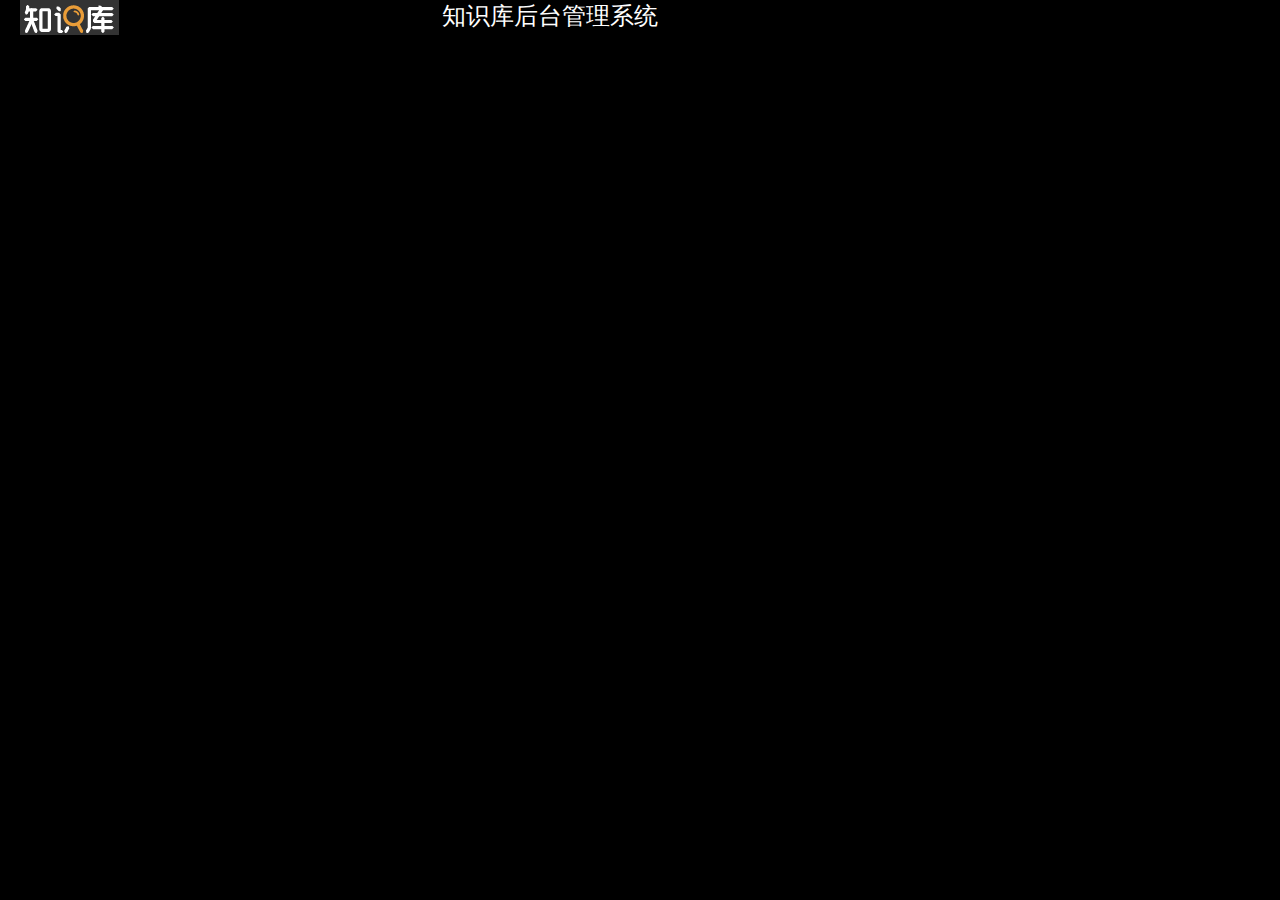
==== WebContent/manager/top.html @ 7770a62f "一些新的功能和后台" ====
<!doctype html>
<html>
<head>
<meta charset="utf-8">
<title>头部</title>
<link href="../css/bootstrap.min.css" rel="stylesheet" type="text/css">
<link href="../css/style.css" rel="stylesheet" type="text/css">
<style type="text/css">
body {
	background-color: #000;
}
</style>
</head>

<body>
<div class="container-fluid">
  <div class="row-fluid">
    <div class="span4"><img src="../images/logo.png" width="99" height="35"></div>
    <div class="span8 f24black">知识库后台管理系统</div>
  </div>
</div>
</body>
</html>
---- WebContent/css/style.css ----
@charset "utf-8";
/* CSS Document */

a{ text-decoration:none; font:14px gray 微软雅黑;}
/*主container样式*/
.container{ background-color: #ccc; width:1000px; height:auto; margin:0 auto;}

/*字体样式*/
.f18white{ font:18px 微软雅黑; color:white;}
.f14white{ font: 16px 微软雅黑; color:black;}
.f24black{ font:24px 微软雅黑; color:white;}


/*注册界面样式*/
.regcontainer{ background-color:#f3f2f3; width:700px; height:400px; padding-top:100px; margin:0 auto;}
.reg{ width:700px; margin:0 auto; background-color:#f3f2f3}
.textinput{ width:280px; height:35px; border:none; line-height:35px;}
.topspace{ width:100%; height:100px;}
.space{ width:100%; height:30px; clear:both; background-color: #f5f5f5;}

/*登录界面样式*/
.logincontainer{ width:865px; height:530px; background-image:url(../images/login-bg.jpg); margin:0 auto;}
.logininput{ width:200px; height:30px; line-height:30px; margin-left:25px; border: 1px solid #ccc;}
#borderdiv{ width:300px; height:220px; border:1px #ccc solid; margin:10px 0 0 20px; padding-top:10px;}

/*header样式*/
#search{ width:168px; height:31px; border:0; line-height:31px;}
.header{ width:1000px; background-color:#333;　border:1px; margin: 0;}
.head{ width:auto; margin:0 auto;}
.banner{ width:100%; height:165px; float:left; background-image:url(../images/banner.png); background-repeat: repeat-x;}
.title{ width:100%; height:165px; font:32px solid 微软雅黑; color:white;}

/*主页左侧样式*/
.left{ background-color:#f5f5f5; float:left; height:450px;}
#leftid{ border:0px solid #ccc;}

/*右侧样式*/
.right{ width:750px; height:auto; background-color:#ccc; float:right; margin-left:15px; border:1px solid #ccc;}
.allselect{ width:200px !important; heigth:30px;}
.alltext{ width:500px;}


/*footer样式*/
.footer{ margin: 0; background-color:#000 ; font:14px 微软雅黑; color: #CCC;}

/*添加知识的样式*/
.addtbl{ background-color: #060; border:1px solid #999; float:rigth;}
.addinput{ width:500px; height:30px; line-height:30px; border:1px solid #ccc;}

/*详细内容的样式*/
.detail{ border:1px solid gray; width:90%; height:auto; margin:30px 0 0 30px; background-color: #FFF}


/*顶踩的样式*/
.ding{ width:80px; height:30px; background-color:#F90; display:block; text-align:center; padding-top:15px;}
.num{ width:80px; height:30px; background-color:#F90; display:block; text-align:center;}
/*.fontP{font-family: 微软雅黑; font-size: 24px !important;}*/
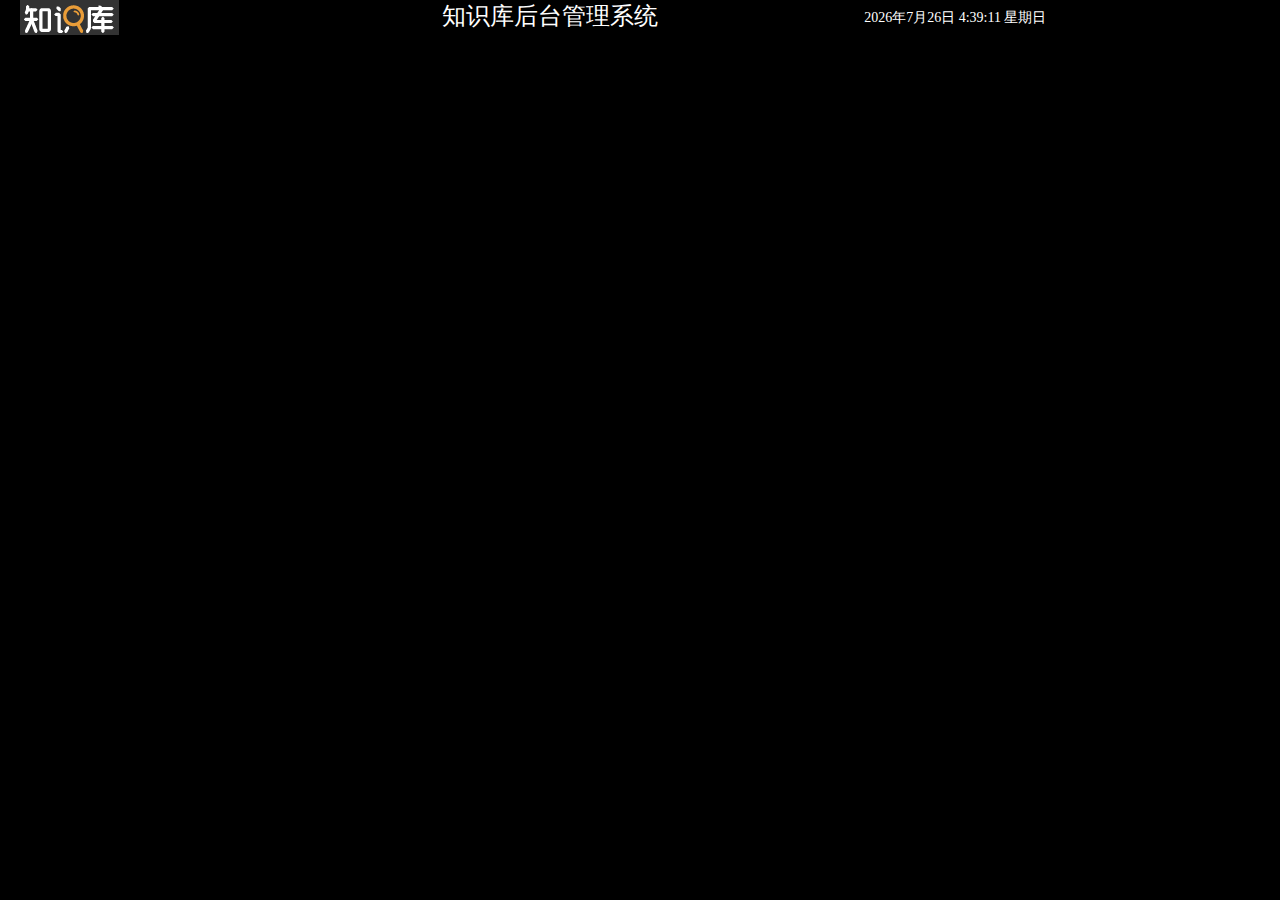
==== commit 643910a0: "add connection pool" ====
--- a/WebContent/manager/top.html
+++ b/WebContent/manager/top.html
@@ -5,19 +5,56 @@
 <title>头部</title>
 <link href="../css/bootstrap.min.css" rel="stylesheet" type="text/css">
 <link href="../css/style.css" rel="stylesheet" type="text/css">
-<style type="text/css">
+<style>
 body {
 	background-color: #000;
 }
 </style>
+
 </head>
 
 <body>
-<div class="container-fluid">
-  <div class="row-fluid">
-    <div class="span4"><img src="../images/logo.png" width="99" height="35"></div>
-    <div class="span8 f24black">知识库后台管理系统</div>
-  </div>
-</div>
+	<div class="container-fluid">
+		<div class="row-fluid">
+			<div class="span4">
+				<img src="../images/logo.png" width="99" height="35">
+			</div>
+			<div class="span4 f24black">知识库后台管理系统</div>
+			<div id="time" class="span4 f14black"></div>
+		</div>
+	</div>
+	<script>
+	function getTime(){
+		var d = new Date();
+		var y = d.getYear()+1900;
+		var M = d.getMonth()+1;
+		var date = d.getDate();
+		var h = d.getHours();
+		var m = d.getMinutes();
+		var s = d.getSeconds();
+		var week = d.getDay();
+		document.getElementById('time').innerHTML=y+"年"+M+"月"+date+"日 "+h+":"+m+":"+s+" 星期"+change(week);
+		window.setTimeout('getTime()', 1000);
+	}
+	window.onload=getTime();
+	function change(week){
+		switch(week){
+		case 0:
+			return '日';
+		case 1:
+			return '一';
+		case 2:
+			return '二';
+		case 3:
+			return '三';
+		case 4:
+			return '四';
+		case 5:
+			return '五';
+		case 6:
+			return '六';
+		}
+	}
+</script>
 </body>
 </html>
--- a/WebContent/css/style.css
+++ b/WebContent/css/style.css
@@ -9,6 +9,8 @@
 .f18white{ font:18px 微软雅黑; color:white;}
 .f14white{ font: 16px 微软雅黑; color:black;}
 .f24black{ font:24px 微软雅黑; color:white;}
+.f14black{ font:14px 微软雅黑; color:white; line-height:35px;}
+
 
 
 /*注册界面样式*/
@@ -55,3 +57,8 @@
 .ding{ width:80px; height:30px; background-color:#F90; display:block; text-align:center; padding-top:15px;}
 .num{ width:80px; height:30px; background-color:#F90; display:block; text-align:center;}
 /*.fontP{font-family: 微软雅黑; font-size: 24px !important;}*/
+
+/*验证码的框*/
+.codevalue{ width:80px; margin-left:25px;}
+.code{ margin-left:0;}
+.codestyle{ padding-left:30px;}
